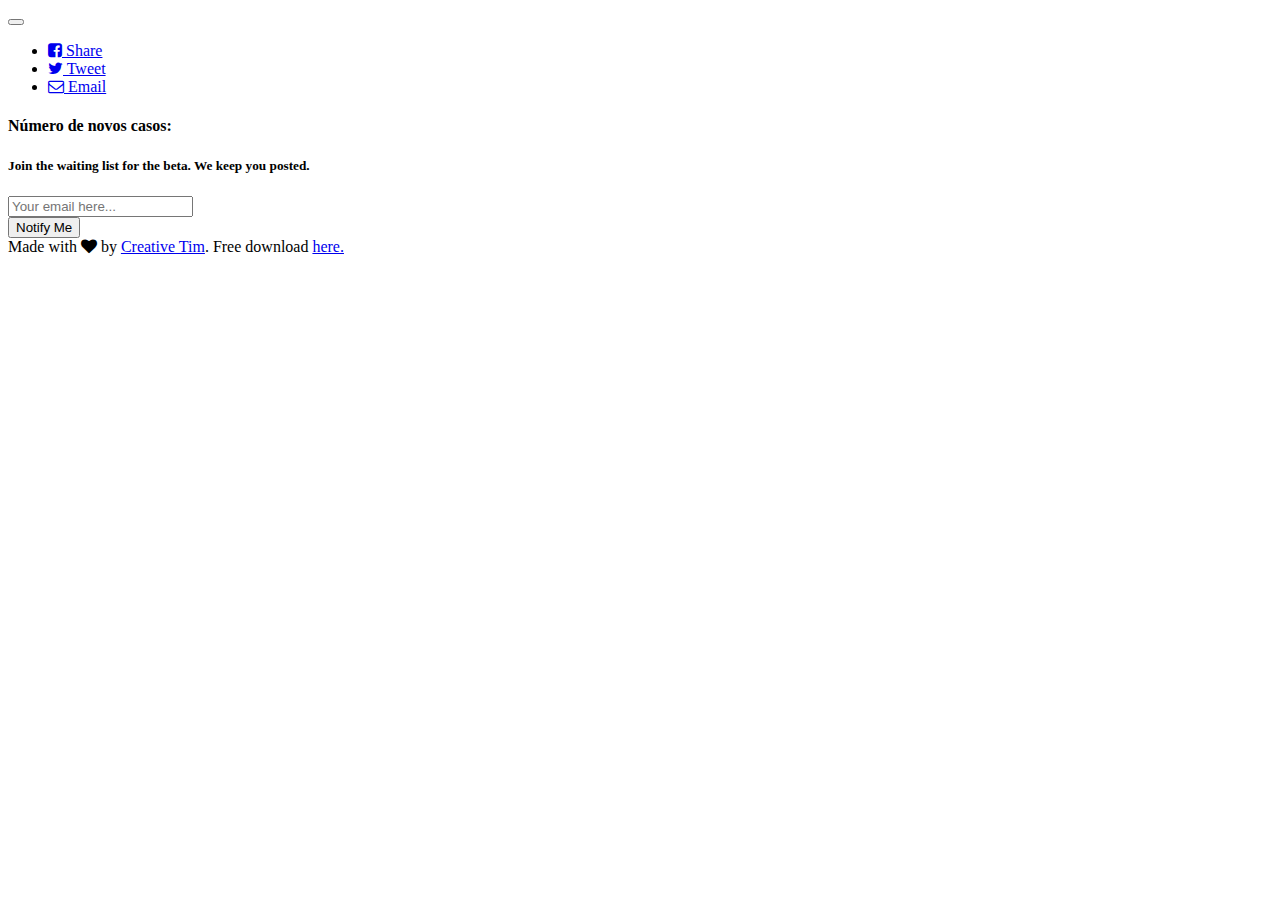
==== src/main/resources/views/index.html @ 6835284c "API integration completed" ====
<!doctype html>
<html lang="en" xmlns:th="http://www.w3.org/1999/xhtml">
<head>
	<meta charset="utf-8" />
	<meta http-equiv="X-UA-Compatible" content="IE=edge,chrome=1" />
    
    <meta content='width=device-width, initial-scale=1.0, maximum-scale=1.0, user-scalable=0' name='viewport' />
    <meta name="viewport" content="width=device-width" />
    
    <title>Já posso sair?</title>
    
    <link href="css/bootstrap.css" rel="stylesheet" />
	<link href="css/coming-sssoon.css" rel="stylesheet" />    
    
    <!--     Fonts     -->
    <link href="http://netdna.bootstrapcdn.com/font-awesome/4.1.0/css/font-awesome.css" rel="stylesheet">
    <link href='http://fonts.googleapis.com/css?family=Grand+Hotel' rel='stylesheet' type='text/css'>
  
</head>

<body>
<nav class="navbar navbar-transparent navbar-fixed-top" role="navigation">
  <div class="container">
    <!-- Brand and toggle get grouped for better mobile display -->
    <div class="navbar-header">
      <button type="button" class="navbar-toggle" data-toggle="collapse" data-target="#bs-example-navbar-collapse-1">
        <span class="sr-only">Toggle navigation</span>
        <span class="icon-bar"></span>
        <span class="icon-bar"></span>
        <span class="icon-bar"></span>
      </button>
    </div>

    <!-- Collect the nav links, forms, and other content for toggling -->
    <div class="collapse navbar-collapse" id="bs-example-navbar-collapse-1">
      <ul class="nav navbar-nav navbar-right">
            <li>
                <a href="#"> 
                    <i class="fa fa-facebook-square"></i>
                    Share
                </a>
            </li>
             <li>
                <a href="#"> 
                    <i class="fa fa-twitter"></i>
                    Tweet
                </a>
            </li>
             <li>
                <a href="#"> 
                    <i class="fa fa-envelope-o"></i>
                    Email
                </a>
            </li>
       </ul>
      
    </div><!-- /.navbar-collapse -->
  </div><!-- /.container -->
</nav>

<div class="main" style="background-image: url('images/default.jpg')">

<!--    Change the image source '/images/default.jpg' with your favourite image.     -->
    
    <div class="cover black" data-color="black"></div>
     
<!--   You can change the black color for the filter with those colors: blue, green, red, orange       -->

    <div class="container">
        <h1 class="logo cursive">
            <td th:text="${mainMessage}"/>
        </h1>
<!--  H1 can have 2 designs: "logo" and "logo cursive"           -->
        
        <div class="content">
            <h4 class="motto">Número de novos casos:</h4>

            <h5 class="info-text"   style="color: white;">
                <p><td th:text="${newCases}"/></p>
                <p><td th:text="${country}"/></p>
                <p><td th:text="${day}"/></p>
            </h5>

            <div class="subscribe">
                <h5 class="info-text">
                    Join the waiting list for the beta. We keep you posted.
                </h5>

                <div class="row">
                    <div class="col-md-4 col-md-offset-4 col-sm6-6 col-sm-offset-3 ">
                        <form class="form-inline" role="form" action="/createUser">
                          <div class="form-group">
                            <label class="sr-only" for="exampleInputEmail2">Email address</label>
                            <input type="email" class="form-control transparent" placeholder="Your email here...">
                          </div>
                          <button type="submit" class="btn btn-danger btn-fill">Notify Me</button>
                        </form>

                    </div>
                </div>
            </div>
        </div>
    </div>
    <div class="footer">
      <div class="container">
             Made with <i class="fa fa-heart heart"></i> by <a href="http://www.creative-tim.com">Creative Tim</a>. Free download <a href="http://www.creative-tim.com/product/coming-sssoon-page">here.</a>
      </div>
    </div>
 </div>
 </body>
   <script src="js/jquery-1.10.2.js" type="text/javascript"></script>
   <script src="js/bootstrap.min.js" type="text/javascript"></script>

</html>
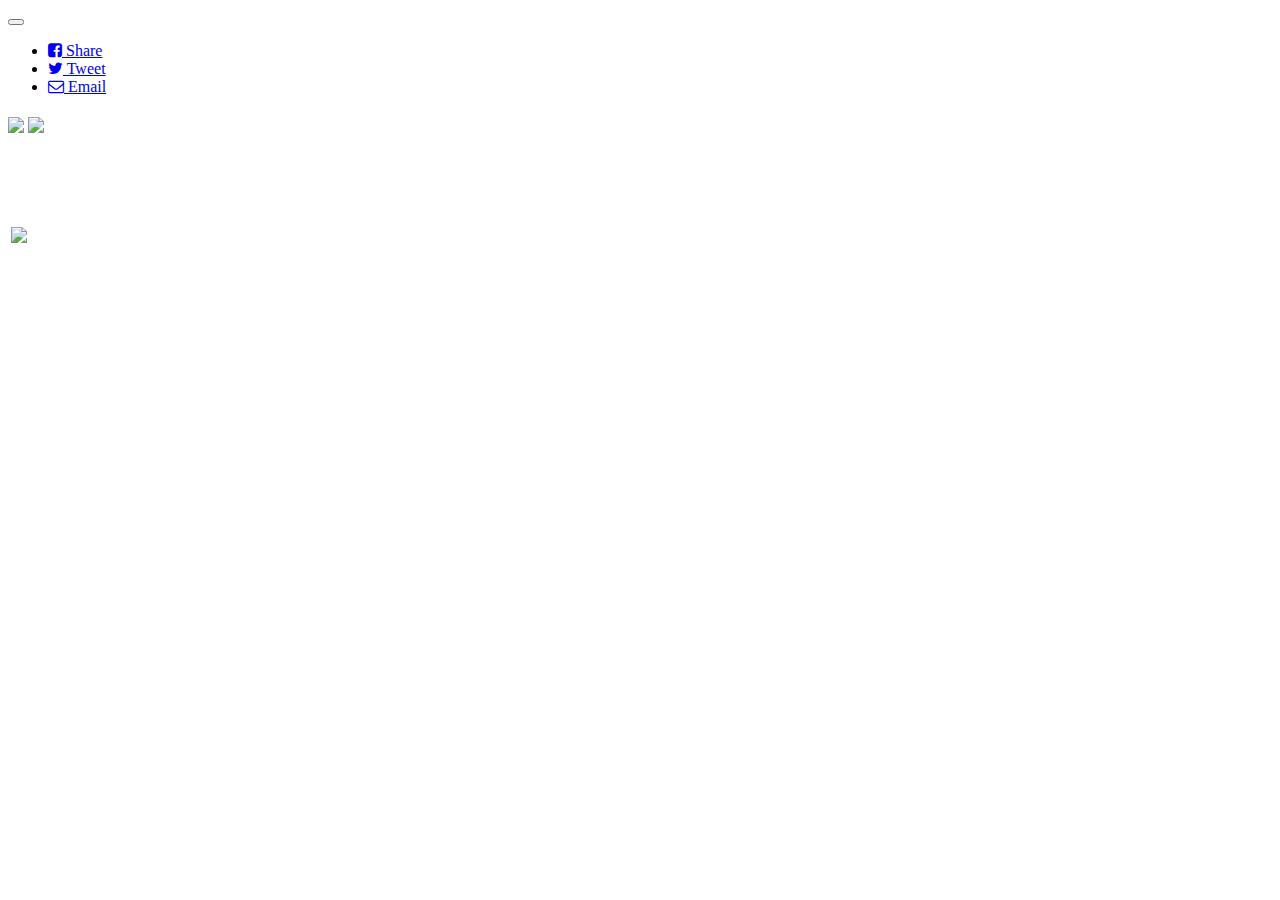
==== commit 3edcbc9a: "First version - Ja posso sair 1.0" ====
--- a/src/main/resources/views/index.html
+++ b/src/main/resources/views/index.html
@@ -13,9 +13,9 @@
 	<link href="css/coming-sssoon.css" rel="stylesheet" />    
     
     <!--     Fonts     -->
-    <link href="http://netdna.bootstrapcdn.com/font-awesome/4.1.0/css/font-awesome.css" rel="stylesheet">
-    <link href='http://fonts.googleapis.com/css?family=Grand+Hotel' rel='stylesheet' type='text/css'>
-  
+    <link href="https://netdna.bootstrapcdn.com/font-awesome/4.1.0/css/font-awesome.css" rel="stylesheet">
+    <link href='https://fonts.googleapis.com/css?family=Grand+Hotel' rel='stylesheet' type='text/css'>
+
 </head>
 
 <body>
@@ -58,7 +58,7 @@
   </div><!-- /.container -->
 </nav>
 
-<div class="main" style="background-image: url('images/default.jpg')">
+<div class="main" style="background-image: url('images/default.jpg');">
 
 <!--    Change the image source '/images/default.jpg' with your favourite image.     -->
     
@@ -71,17 +71,41 @@
             <td th:text="${mainMessage}"/>
         </h1>
 <!--  H1 can have 2 designs: "logo" and "logo cursive"           -->
-        
-        <div class="content">
-            <h4 class="motto">Número de novos casos:</h4>
+
+        <div class="content text-center">
+            <td>
+                <span th:if="${finallyFree}"><img src="/images/status/yes/yes-7.png"/></span>
+                <span th:unless="${finallyFree}"><img src="/images/status/no/no-7.png"/></span>
+            </td>
+
+            <h5 class="info-text" style="color: white;">
+                Dados de <td th:text="${country}"/> de dia <td th:text="${day}"/>
+            </h5>
 
             <h5 class="info-text"   style="color: white;">
-                <p><td th:text="${newCases}"/></p>
-                <p><td th:text="${country}"/></p>
-                <p><td th:text="${day}"/></p>
+                Novos casos:&nbsp;<p><td th:text="${newCases}"/>&nbsp;<img src="/images/arrows/up/up-arrow-1.png"/></p>
             </h5>
 
-            <div class="subscribe">
+
+
+            <!--Collapsable component-->
+            <!--<p>
+                <a class="btn btn-primary" data-toggle="collapse" href="#multiCollapseExample1" role="button" aria-expanded="false" aria-controls="multiCollapseExample1">Toggle first element</a>
+            </p>
+            <div class="row">
+                <div class="col">
+                    <div class="collapse multi-collapse" id="multiCollapseExample1">
+                        <div class="card card-body">
+                            Anim pariatur cliche reprehenderit, enim eiusmod high life accusamus terry richardson ad squid. Nihil anim keffiyeh helvetica, craft beer labore wes anderson cred nesciunt sapiente ea proident.
+                        </div>
+                    </div>
+                </div>
+            </div>
+            -->
+
+
+
+           <!-- <div class="subscribe">
                 <h5 class="info-text">
                     Join the waiting list for the beta. We keep you posted.
                 </h5>
@@ -100,15 +124,21 @@
                 </div>
             </div>
         </div>
-    </div>
+    </div>-->
+
+    <!--Modal-->
+        <!--<div class="col-md-4 col-sm-6">
+            <img src="/images/credits/me.jpg" alt="Circle Image" class="img-circle">
+        </div>-->
+
     <div class="footer">
       <div class="container">
-             Made with <i class="fa fa-heart heart"></i> by <a href="http://www.creative-tim.com">Creative Tim</a>. Free download <a href="http://www.creative-tim.com/product/coming-sssoon-page">here.</a>
+        <!--Footer content-->
       </div>
     </div>
  </div>
+
  </body>
    <script src="js/jquery-1.10.2.js" type="text/javascript"></script>
    <script src="js/bootstrap.min.js" type="text/javascript"></script>
-
 </html>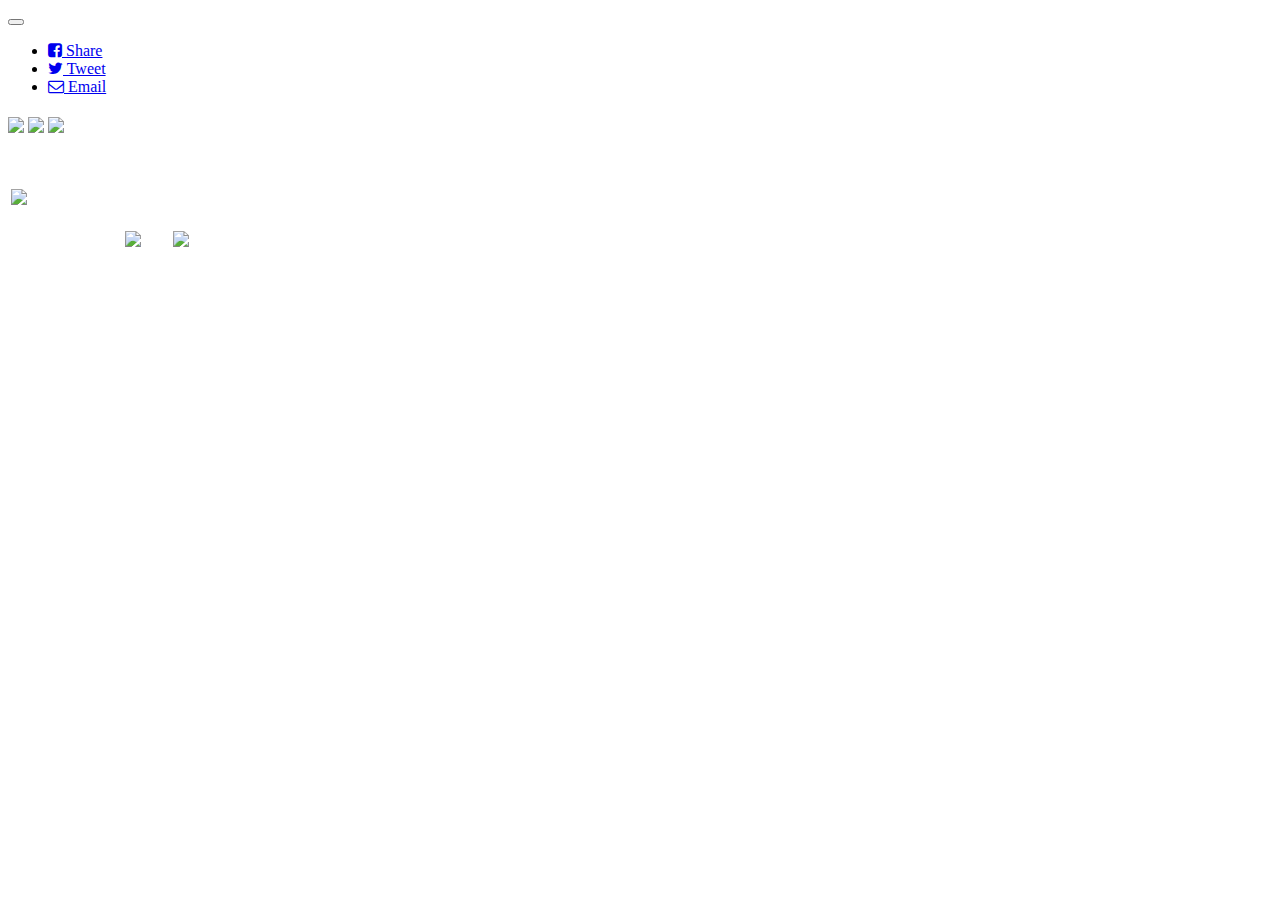
==== commit 631112ae: "UI work" ====
--- a/src/main/resources/views/index.html
+++ b/src/main/resources/views/index.html
@@ -14,6 +14,7 @@
     
     <!--     Fonts     -->
     <link href="https://netdna.bootstrapcdn.com/font-awesome/4.1.0/css/font-awesome.css" rel="stylesheet">
+    <link href="/css/style.css" rel="stylesheet">
     <link href='https://fonts.googleapis.com/css?family=Grand+Hotel' rel='stylesheet' type='text/css'>
 
 </head>
@@ -74,19 +75,24 @@
 
         <div class="content text-center">
             <td>
-                <span th:if="${finallyFree}"><img src="/images/status/yes/yes-7.png"/></span>
-                <span th:unless="${finallyFree}"><img src="/images/status/no/no-7.png"/></span>
+                <span th:unless="${finallyFree}"><img src="/images/status/yes/yes-7.png"/></span>
+                <span th:unless="${finallyFree}"><img src="/images/status/no/no-5.png"/></span>
+                <span th:unless="${finallyFree}"><img src="/images/status/careful/warning-5.png"/></span>
             </td>
 
+
+
+            <h5 class="info-text"   style="color: white;">
+                Número de novos casos de COVID-19:&nbsp;<p><td th:text="${newCases}"/>&nbsp;<span class="cssanimation sequence fadeInBottom"><img src="/images/arrows/up/up-arrow-1.png"/></span></p>
+            </h5>
+
             <h5 class="info-text" style="color: white;">
-                Dados de <td th:text="${country}"/> de dia <td th:text="${day}"/>
+                Dados recolhidos de <img src="/images/icons/portugal/pt-1.png"/>, dia: <td th:text="${day}"/> <img src="/images/icons/calendar/calendar-1.png"/>
             </h5>
 
             <h5 class="info-text"   style="color: white;">
-                Novos casos:&nbsp;<p><td th:text="${newCases}"/>&nbsp;<img src="/images/arrows/up/up-arrow-1.png"/></p>
+                O número de casos ainda tem valor "+" aconcelha-se tomar as seguintes medidas de protecção:
             </h5>
-
-
 
             <!--Collapsable component-->
             <!--<p>
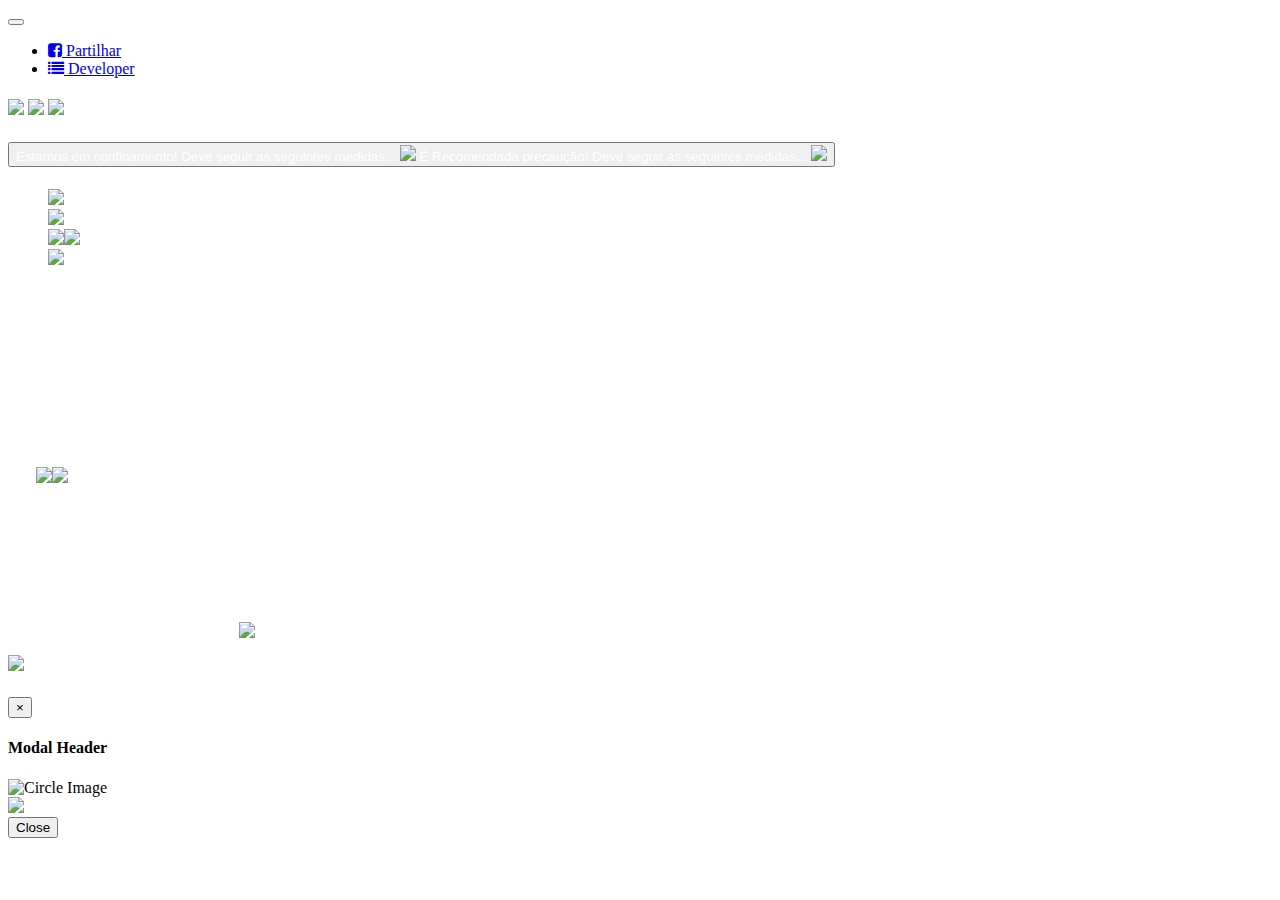
==== commit c4a72545: "UI finalized" ====
--- a/src/main/resources/views/index.html
+++ b/src/main/resources/views/index.html
@@ -36,21 +36,15 @@
     <div class="collapse navbar-collapse" id="bs-example-navbar-collapse-1">
       <ul class="nav navbar-nav navbar-right">
             <li>
-                <a href="#"> 
+                <a href="https://www.facebook.com/sharer/sharer.php?u=https://ja-posso-sair.herokuapp.com/">
                     <i class="fa fa-facebook-square"></i>
-                    Share
+                    Partilhar
                 </a>
             </li>
              <li>
-                <a href="#"> 
-                    <i class="fa fa-twitter"></i>
-                    Tweet
-                </a>
-            </li>
-             <li>
-                <a href="#"> 
-                    <i class="fa fa-envelope-o"></i>
-                    Email
+                <a href="#" data-toggle="modal" data-target="#aboutMe">
+                    <i class="fa fa-list"></i>
+                    Developer
                 </a>
             </li>
        </ul>
@@ -75,67 +69,84 @@
 
         <div class="content text-center">
             <td>
-                <span th:unless="${finallyFree}"><img src="/images/status/yes/yes-7.png"/></span>
-                <span th:unless="${finallyFree}"><img src="/images/status/no/no-5.png"/></span>
-                <span th:unless="${finallyFree}"><img src="/images/status/careful/warning-5.png"/></span>
+                <span th:if="${covidStatus == 'allowedToTakeAWalk'}"><img src="/images/status/yes/yes-7.png"/></span>
+                <span th:if="${covidStatus == 'notAllowedToTakeAWalk'}"><img src="/images/status/no/no-5.png"/></span>
+                <span th:if="${covidStatus == 'carefullyAllowedToTakeAWalk'}"><img src="/images/status/careful/warning-5.png"/></span>
             </td>
 
-
-
-            <h5 class="info-text"   style="color: white;">
-                Número de novos casos de COVID-19:&nbsp;<p><td th:text="${newCases}"/>&nbsp;<span class="cssanimation sequence fadeInBottom"><img src="/images/arrows/up/up-arrow-1.png"/></span></p>
-            </h5>
-
-            <h5 class="info-text" style="color: white;">
-                Dados recolhidos de <img src="/images/icons/portugal/pt-1.png"/>, dia: <td th:text="${day}"/> <img src="/images/icons/calendar/calendar-1.png"/>
-            </h5>
-
-            <h5 class="info-text"   style="color: white;">
-                O número de casos ainda tem valor "+" aconcelha-se tomar as seguintes medidas de protecção:
-            </h5>
-
-            <!--Collapsable component-->
-            <!--<p>
-                <a class="btn btn-primary" data-toggle="collapse" href="#multiCollapseExample1" role="button" aria-expanded="false" aria-controls="multiCollapseExample1">Toggle first element</a>
-            </p>
-            <div class="row">
-                <div class="col">
-                    <div class="collapse multi-collapse" id="multiCollapseExample1">
-                        <div class="card card-body">
-                            Anim pariatur cliche reprehenderit, enim eiusmod high life accusamus terry richardson ad squid. Nihil anim keffiyeh helvetica, craft beer labore wes anderson cred nesciunt sapiente ea proident.
+            <div id="accordion">
+                <div class="card">
+                    <div class="card-header" id="headingThree">
+                        <h5 class="mb-0">
+                            <button class="btn btn-link collapsed" data-toggle="collapse" data-target="#collapseThree" aria-expanded="true" aria-controls="collapseThree" style="color:white;">
+                                <span th:if="${covidStatus == 'notAllowedToTakeAWalk'}">
+                                    Estamos em confinamento!&nbsp;Deve seguir as seguintes medidas...&nbsp;<img src="/images/icons/mesures/plus.png"/>
+                                </span>
+                                <span th:if="${covidStatus == 'carefullyAllowedToTakeAWalk'}">
+                                    É Recomendada precaução!&nbsp;Deve seguir as seguintes medidas...&nbsp;<img src="/images/icons/mesures/plus.png"/>
+                                </span>
+                            </button>
+                        </h5>
+                    </div>
+                    <div id="collapseThree" class="collapse" aria-labelledby="headingThree" data-parent="#accordion">
+                        <div class="card-body">
+                            <ul class="list-group list-group-flush" style="color:white;">
+                                <span th:if="${covidStatus == 'notAllowedToTakeAWalk'}">
+                                    <li class="list-group-item"><img src="/images/icons/mesures/quarantine.png"/>&nbsp; Permanecer em casa o quanto possivel.</li>
+                                </span>
+                                <span th:if="${covidStatus == 'carefullyAllowedToTakeAWalk'}">
+                                    <li class="list-group-item"><img src="/images/icons/mesures/005-medir-distancia.png"/>&nbsp; Distanciamento social (min. 2 metros)</li>
+                                    <li class="list-group-item"><img src="/images/icons/mesures/003-mascarar.png"/><img src="/images/icons/mesures/004-mascarar-1.png"/>&nbsp; Uso permanente de máscara</li>
+                                    <li class="list-group-item"><img src="/images/icons/mesures/002-desinfetante.png"/>&nbsp; Desinfecção e lavagem regular das mãos</li>
+                                </span>
+                            </ul>
                         </div>
                     </div>
                 </div>
             </div>
-            -->
+
+            <h5 class="info-text" style="color: white;">
+                <p style="font-size: 7rem;"><td th:text="${newCases}" />&nbsp;<span th:if="${numbersIndicator == '-'}" class="cssanimation sequence fadeInBottom"><img src="/images/arrows/down/down-arrow-3.png"/></span><span th:if="${numbersIndicator == '+'}" class="cssanimation sequence fadeInBottom"><img src="/images/arrows/up/up-arrow-3.png"/></span></p>
+            </h5>
+
+            <h5 class="info-text" style="color: white;">
+                <p>novos casos de COVID-19 registados em <img src="/images/icons/portugal/pt-1.png"/> </p>
+                <img src="/images/icons/calendar/calendar-1.png"/> <td th:text="${day}"/>
+            </h5>
 
 
 
-           <!-- <div class="subscribe">
-                <h5 class="info-text">
-                    Join the waiting list for the beta. We keep you posted.
-                </h5>
+            <!-- Modal -->
+            <div id="aboutMe" class="modal fade" role="dialog">
+                <div class="modal-dialog">
 
-                <div class="row">
-                    <div class="col-md-4 col-md-offset-4 col-sm6-6 col-sm-offset-3 ">
-                        <form class="form-inline" role="form" action="/createUser">
-                          <div class="form-group">
-                            <label class="sr-only" for="exampleInputEmail2">Email address</label>
-                            <input type="email" class="form-control transparent" placeholder="Your email here...">
-                          </div>
-                          <button type="submit" class="btn btn-danger btn-fill">Notify Me</button>
-                        </form>
+                    <!-- Modal content-->
+                    <div class="modal-content">
+                        <div class="modal-header">
+                            <button type="button" class="close" data-dismiss="modal">&times;</button>
+                            <h4 class="modal-title">Modal Header</h4>
+                        </div>
+                        <div class="modal-body">
+                            <!--Modal-->
+                            <div class="col-md-4 col-sm-6">
+                                <img src="/images/credits/me.jpg" alt="Circle Image" class="img-circle"/>
+                            </div>
+                            <div class="col-md-4 col-sm-6">
+                                <img src="/images/credits/linkedin.png"/>
+                            </div>
+                        </div>
+                        <div class="modal-footer">
+                            <button type="button" class="btn btn-default" data-dismiss="modal">Close</button>
+                        </div>
+                    </div>
 
-                    </div>
                 </div>
             </div>
-        </div>
-    </div>-->
 
-    <!--Modal-->
-        <!--<div class="col-md-4 col-sm-6">
-            <img src="/images/credits/me.jpg" alt="Circle Image" class="img-circle">
-        </div>-->
+
+
+
+
 
     <div class="footer">
       <div class="container">
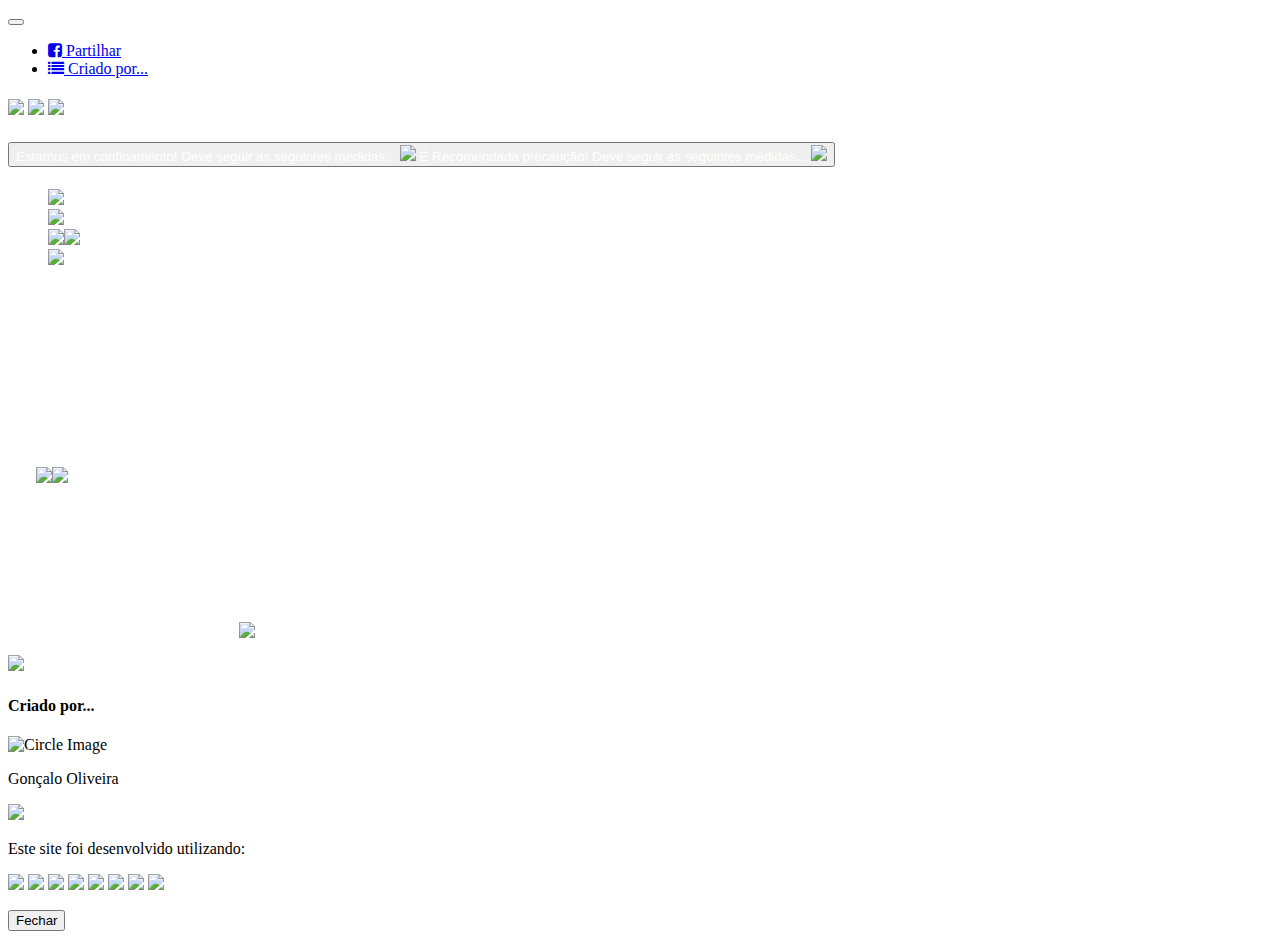
==== commit 77a7ca10: "Final version v1.0" ====
--- a/src/main/resources/views/index.html
+++ b/src/main/resources/views/index.html
@@ -1,28 +1,35 @@
 <!doctype html>
 <html lang="en" xmlns:th="http://www.w3.org/1999/xhtml">
 <head>
-	<meta charset="utf-8" />
+    <link rel="manifest" href="/manifest.json">
+    <link href="splashscreens/iphone5_splash.png" media="(device-width: 320px) and (device-height: 568px) and (-webkit-device-pixel-ratio: 2)" rel="apple-touch-startup-image" />
+    <link href="splashscreens/iphone6_splash.png" media="(device-width: 375px) and (device-height: 667px) and (-webkit-device-pixel-ratio: 2)" rel="apple-touch-startup-image" />
+    <link href="splashscreens/iphoneplus_splash.png" media="(device-width: 621px) and (device-height: 1104px) and (-webkit-device-pixel-ratio: 3)" rel="apple-touch-startup-image" />
+    <link href="splashscreens/iphonex_splash.png" media="(device-width: 375px) and (device-height: 812px) and (-webkit-device-pixel-ratio: 3)" rel="apple-touch-startup-image" />
+    <link href="splashscreens/ipad_splash.png" media="(device-width: 768px) and (device-height: 1024px) and (-webkit-device-pixel-ratio: 2)" rel="apple-touch-startup-image" />
+    <link href="splashscreens/ipadpro1_splash.png" media="(device-width: 834px) and (device-height: 1112px) and (-webkit-device-pixel-ratio: 2)" rel="apple-touch-startup-image" />
+    <link href="splashscreens/ipadpro2_splash.png" media="(device-width: 1024px) and (device-height: 1366px) and (-webkit-device-pixel-ratio: 2)" rel="apple-touch-startup-image" />
+    <meta name="apple-mobile-web-app-capable" content="yes"> <meta name="apple-mobile-web-app-status-bar-style" content="default"> <!--This tag customizes the status bar in iDevices and content attribute can have value: default(transparent), black, Black-translucent(results in a transparent background with white text. Additionally, this status bar floats above your content, meaning you have to push your content down 20px in order to not have the content overlap with the status bar text.-->
+    <link rel="apple-touch-icon" href="Resources/App Icon/windows/windowsphone-mediumtile-150-150.png"> <!--Here replace 'icon.png' with the path of your app's icon-->
+    <link rel="icon" type="image/png" href="/images/icons/mesures/001-pare.png"/>
+
+
+    <meta charset="utf-8" />
 	<meta http-equiv="X-UA-Compatible" content="IE=edge,chrome=1" />
-    
     <meta content='width=device-width, initial-scale=1.0, maximum-scale=1.0, user-scalable=0' name='viewport' />
     <meta name="viewport" content="width=device-width" />
-    
     <title>Já posso sair?</title>
-    
+
     <link href="css/bootstrap.css" rel="stylesheet" />
-	<link href="css/coming-sssoon.css" rel="stylesheet" />    
-    
-    <!--     Fonts     -->
+	<link href="css/coming-sssoon.css" rel="stylesheet" />
     <link href="https://netdna.bootstrapcdn.com/font-awesome/4.1.0/css/font-awesome.css" rel="stylesheet">
     <link href="/css/style.css" rel="stylesheet">
     <link href='https://fonts.googleapis.com/css?family=Grand+Hotel' rel='stylesheet' type='text/css'>
-
 </head>
 
 <body>
 <nav class="navbar navbar-transparent navbar-fixed-top" role="navigation">
   <div class="container">
-    <!-- Brand and toggle get grouped for better mobile display -->
     <div class="navbar-header">
       <button type="button" class="navbar-toggle" data-toggle="collapse" data-target="#bs-example-navbar-collapse-1">
         <span class="sr-only">Toggle navigation</span>
@@ -44,7 +51,7 @@
              <li>
                 <a href="#" data-toggle="modal" data-target="#aboutMe">
                     <i class="fa fa-list"></i>
-                    Developer
+                    Criado por...
                 </a>
             </li>
        </ul>
@@ -123,20 +130,28 @@
                     <!-- Modal content-->
                     <div class="modal-content">
                         <div class="modal-header">
-                            <button type="button" class="close" data-dismiss="modal">&times;</button>
-                            <h4 class="modal-title">Modal Header</h4>
+                            <h4 class="modal-title">Criado por...</h4>
                         </div>
                         <div class="modal-body">
-                            <!--Modal-->
-                            <div class="col-md-4 col-sm-6">
-                                <img src="/images/credits/me.jpg" alt="Circle Image" class="img-circle"/>
-                            </div>
-                            <div class="col-md-4 col-sm-6">
-                                <img src="/images/credits/linkedin.png"/>
-                            </div>
+                            <p><img src="/images/credits/me.jpg" alt="Circle Image" class="img-circle" style="width: 46%;"/></p>
+                            <p>Gonçalo Oliveira</p>
+                            <p></p>
+                            <p><img src="/images/credits/linkedin.png" style="width: 25%"/></p>
+
+                            <p>Este site foi desenvolvido utilizando:</p>
+                            <p>
+                                <img src="/images/resources/bootstrap.png" style="width:15%;"/>
+                                <img src="/images/resources/flaticon.png" style="width:15%;"/>
+                                <img src="/images/resources/heroku.png" style="width:15%;"/>
+                                <img src="/images/resources/intelliJ.jpg" style="width:15%;"/>
+                                <img src="/images/resources/java.png" style="width:15%;"/>
+                                <img src="/images/resources/rapidapi.png" style="width:15%;"/>
+                                <img src="/images/resources/spring.png" style="width:15%;"/>
+                                <img src="/images/resources/unsplash.jpg" style="width:15%;"/>
+                            </p>
                         </div>
                         <div class="modal-footer">
-                            <button type="button" class="btn btn-default" data-dismiss="modal">Close</button>
+                            <button type="button" class="btn btn-default" data-dismiss="modal">Fechar</button>
                         </div>
                     </div>
 
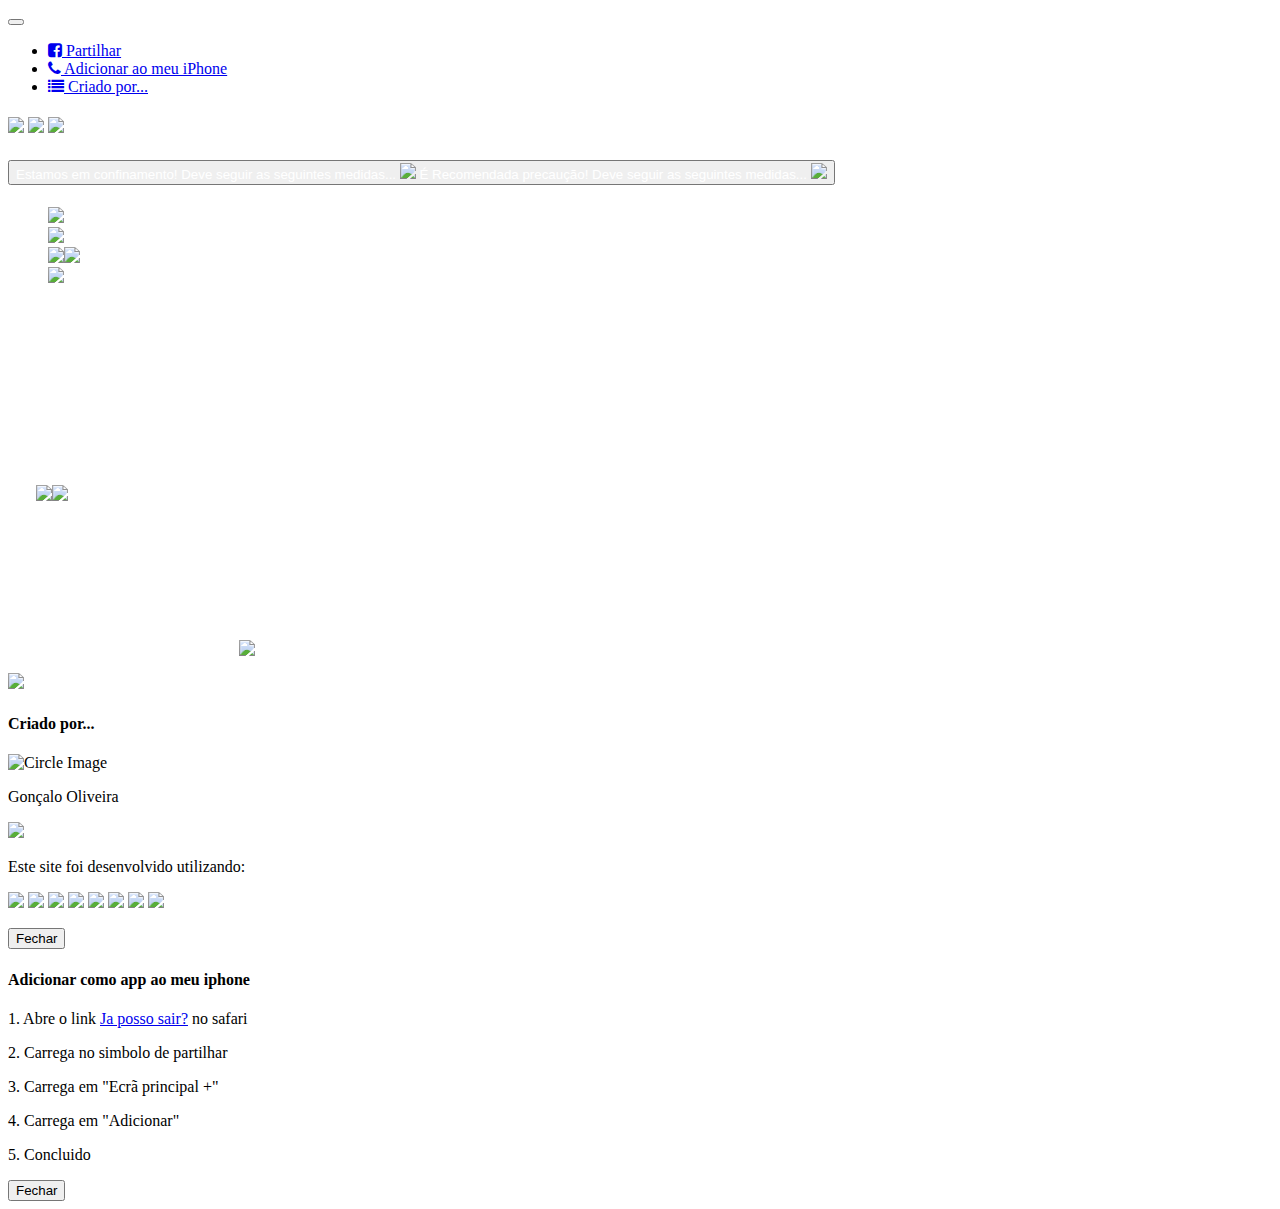
==== commit 0d55bd2a: "V1.2 with iphone webapp instructions" ====
--- a/src/main/resources/views/index.html
+++ b/src/main/resources/views/index.html
@@ -1,6 +1,11 @@
 <!doctype html>
 <html lang="en" xmlns:th="http://www.w3.org/1999/xhtml">
 <head>
+    <meta charset="utf-8" />
+    <meta http-equiv="X-UA-Compatible" content="IE=edge,chrome=1" />
+    <meta content='width=device-width, initial-scale=1.0, maximum-scale=1.0, user-scalable=0' name='viewport' />
+    <meta name="viewport" content="width=device-width" />
+    <meta name="apple-mobile-web-app-capable" content="yes"> <meta name="apple-mobile-web-app-status-bar-style" content="default"> <!--This tag customizes the status bar in iDevices and content attribute can have value: default(transparent), black, Black-translucent(results in a transparent background with white text. Additionally, this status bar floats above your content, meaning you have to push your content down 20px in order to not have the content overlap with the status bar text.-->
     <link rel="manifest" href="/manifest.json">
     <link href="splashscreens/iphone5_splash.png" media="(device-width: 320px) and (device-height: 568px) and (-webkit-device-pixel-ratio: 2)" rel="apple-touch-startup-image" />
     <link href="splashscreens/iphone6_splash.png" media="(device-width: 375px) and (device-height: 667px) and (-webkit-device-pixel-ratio: 2)" rel="apple-touch-startup-image" />
@@ -9,22 +14,14 @@
     <link href="splashscreens/ipad_splash.png" media="(device-width: 768px) and (device-height: 1024px) and (-webkit-device-pixel-ratio: 2)" rel="apple-touch-startup-image" />
     <link href="splashscreens/ipadpro1_splash.png" media="(device-width: 834px) and (device-height: 1112px) and (-webkit-device-pixel-ratio: 2)" rel="apple-touch-startup-image" />
     <link href="splashscreens/ipadpro2_splash.png" media="(device-width: 1024px) and (device-height: 1366px) and (-webkit-device-pixel-ratio: 2)" rel="apple-touch-startup-image" />
-    <meta name="apple-mobile-web-app-capable" content="yes"> <meta name="apple-mobile-web-app-status-bar-style" content="default"> <!--This tag customizes the status bar in iDevices and content attribute can have value: default(transparent), black, Black-translucent(results in a transparent background with white text. Additionally, this status bar floats above your content, meaning you have to push your content down 20px in order to not have the content overlap with the status bar text.-->
-    <link rel="apple-touch-icon" href="Resources/App Icon/windows/windowsphone-mediumtile-150-150.png"> <!--Here replace 'icon.png' with the path of your app's icon-->
-    <link rel="icon" type="image/png" href="/images/icons/mesures/001-pare.png"/>
-
-
-    <meta charset="utf-8" />
-	<meta http-equiv="X-UA-Compatible" content="IE=edge,chrome=1" />
-    <meta content='width=device-width, initial-scale=1.0, maximum-scale=1.0, user-scalable=0' name='viewport' />
-    <meta name="viewport" content="width=device-width" />
-    <title>Já posso sair?</title>
-
+    <link rel="apple-touch-icon" href="Resources/App Icon/windows/windowsphone-mediumtile-150-150.png"> <!--Here replace 'iconApp.png' with the path of your app's icon-->
+    <link rel="icon" type="image/png" href="/images/icons/app/iconApp.png"/>
     <link href="css/bootstrap.css" rel="stylesheet" />
 	<link href="css/coming-sssoon.css" rel="stylesheet" />
     <link href="https://netdna.bootstrapcdn.com/font-awesome/4.1.0/css/font-awesome.css" rel="stylesheet">
     <link href="/css/style.css" rel="stylesheet">
     <link href='https://fonts.googleapis.com/css?family=Grand+Hotel' rel='stylesheet' type='text/css'>
+    <title>Já posso sair?</title>
 </head>
 
 <body>
@@ -38,59 +35,53 @@
         <span class="icon-bar"></span>
       </button>
     </div>
-
-    <!-- Collect the nav links, forms, and other content for toggling -->
     <div class="collapse navbar-collapse" id="bs-example-navbar-collapse-1">
       <ul class="nav navbar-nav navbar-right">
-            <li>
-                <a href="https://www.facebook.com/sharer/sharer.php?u=https://ja-posso-sair.herokuapp.com/">
-                    <i class="fa fa-facebook-square"></i>
-                    Partilhar
-                </a>
-            </li>
-             <li>
-                <a href="#" data-toggle="modal" data-target="#aboutMe">
-                    <i class="fa fa-list"></i>
-                    Criado por...
-                </a>
-            </li>
+        <li>
+            <a href="https://www.facebook.com/sharer/sharer.php?u=https://ja-posso-sair.herokuapp.com/">
+                <i class="fa fa-facebook-square"></i>
+                Partilhar
+            </a>
+        </li>
+          <li>
+              <a href="#" data-toggle="modal" data-target="#iphone">
+                  <i class="fa fa-phone"></i>
+                  Adicionar ao meu iPhone
+              </a>
+          </li>
+          <li>
+              <a href="#" data-toggle="modal" data-target="#aboutMe">
+                  <i class="fa fa-list"></i>
+                  Criado por...
+              </a>
+          </li>
        </ul>
-      
-    </div><!-- /.navbar-collapse -->
-  </div><!-- /.container -->
+    </div>
+  </div>
 </nav>
 
 <div class="main" style="background-image: url('images/default.jpg');">
-
-<!--    Change the image source '/images/default.jpg' with your favourite image.     -->
-    
     <div class="cover black" data-color="black"></div>
-     
-<!--   You can change the black color for the filter with those colors: blue, green, red, orange       -->
-
     <div class="container">
         <h1 class="logo cursive">
             <td th:text="${mainMessage}"/>
         </h1>
-<!--  H1 can have 2 designs: "logo" and "logo cursive"           -->
-
         <div class="content text-center">
             <td>
                 <span th:if="${covidStatus == 'allowedToTakeAWalk'}"><img src="/images/status/yes/yes-7.png"/></span>
                 <span th:if="${covidStatus == 'notAllowedToTakeAWalk'}"><img src="/images/status/no/no-5.png"/></span>
                 <span th:if="${covidStatus == 'carefullyAllowedToTakeAWalk'}"><img src="/images/status/careful/warning-5.png"/></span>
             </td>
-
             <div id="accordion">
                 <div class="card">
                     <div class="card-header" id="headingThree">
                         <h5 class="mb-0">
                             <button class="btn btn-link collapsed" data-toggle="collapse" data-target="#collapseThree" aria-expanded="true" aria-controls="collapseThree" style="color:white;">
                                 <span th:if="${covidStatus == 'notAllowedToTakeAWalk'}">
-                                    Estamos em confinamento!&nbsp;Deve seguir as seguintes medidas...&nbsp;<img src="/images/icons/mesures/plus.png"/>
+                                    Estamos em confinamento!&nbsp;Deve seguir as seguintes medidas...&nbsp;<img src="/images/icons/app/plus.png"/>
                                 </span>
                                 <span th:if="${covidStatus == 'carefullyAllowedToTakeAWalk'}">
-                                    É Recomendada precaução!&nbsp;Deve seguir as seguintes medidas...&nbsp;<img src="/images/icons/mesures/plus.png"/>
+                                    É Recomendada precaução!&nbsp;Deve seguir as seguintes medidas...&nbsp;<img src="/images/icons/app/plus.png"/>
                                 </span>
                             </button>
                         </h5>
@@ -99,34 +90,27 @@
                         <div class="card-body">
                             <ul class="list-group list-group-flush" style="color:white;">
                                 <span th:if="${covidStatus == 'notAllowedToTakeAWalk'}">
-                                    <li class="list-group-item"><img src="/images/icons/mesures/quarantine.png"/>&nbsp; Permanecer em casa o quanto possivel.</li>
+                                    <li class="list-group-item"><img src="/images/icons/measures/quarantine.png"/>&nbsp; Permanecer em casa o quanto possivel.</li>
                                 </span>
                                 <span th:if="${covidStatus == 'carefullyAllowedToTakeAWalk'}">
-                                    <li class="list-group-item"><img src="/images/icons/mesures/005-medir-distancia.png"/>&nbsp; Distanciamento social (min. 2 metros)</li>
-                                    <li class="list-group-item"><img src="/images/icons/mesures/003-mascarar.png"/><img src="/images/icons/mesures/004-mascarar-1.png"/>&nbsp; Uso permanente de máscara</li>
-                                    <li class="list-group-item"><img src="/images/icons/mesures/002-desinfetante.png"/>&nbsp; Desinfecção e lavagem regular das mãos</li>
+                                    <li class="list-group-item"><img src="/images/icons/measures/distance.png"/>&nbsp; Distanciamento social (min. 2 metros)</li>
+                                    <li class="list-group-item"><img src="/images/icons/measures/mMask.png"/><img src="/images/icons/measures/wMask.png"/>&nbsp; Uso permanente de máscara</li>
+                                    <li class="list-group-item"><img src="/images/icons/measures/desinfectant.png"/>&nbsp; Desinfecção e lavagem regular das mãos</li>
                                 </span>
                             </ul>
                         </div>
                     </div>
                 </div>
             </div>
-
             <h5 class="info-text" style="color: white;">
                 <p style="font-size: 7rem;"><td th:text="${newCases}" />&nbsp;<span th:if="${numbersIndicator == '-'}" class="cssanimation sequence fadeInBottom"><img src="/images/arrows/down/down-arrow-3.png"/></span><span th:if="${numbersIndicator == '+'}" class="cssanimation sequence fadeInBottom"><img src="/images/arrows/up/up-arrow-3.png"/></span></p>
             </h5>
-
             <h5 class="info-text" style="color: white;">
                 <p>novos casos de COVID-19 registados em <img src="/images/icons/portugal/pt-1.png"/> </p>
                 <img src="/images/icons/calendar/calendar-1.png"/> <td th:text="${day}"/>
             </h5>
-
-
-
-            <!-- Modal -->
             <div id="aboutMe" class="modal fade" role="dialog">
                 <div class="modal-dialog">
-
                     <!-- Modal content-->
                     <div class="modal-content">
                         <div class="modal-header">
@@ -154,15 +138,28 @@
                             <button type="button" class="btn btn-default" data-dismiss="modal">Fechar</button>
                         </div>
                     </div>
-
                 </div>
             </div>
-
-
-
-
-
-
+            <div id="iphone" class="modal fade" role="dialog">
+                <div class="modal-dialog">
+                    <!-- Modal content-->
+                    <div class="modal-content">
+                        <div class="modal-header">
+                            <h4 class="modal-title">Adicionar como app ao meu iphone</h4>
+                        </div>
+                        <div class="modal-body">
+                            <p>1. Abre o link <a href="https://ja-posso-sair.herokuapp.com/">Ja posso sair?</a> no safari
+                            <p>2. Carrega no simbolo de partilhar
+                            <p>3. Carrega em "Ecrã principal +"
+                            <p>4. Carrega em "Adicionar"
+                            <p>5. Concluido
+                        </div>
+                        <div class="modal-footer">
+                            <button type="button" class="btn btn-default" data-dismiss="modal">Fechar</button>
+                        </div>
+                    </div>
+                </div>
+            </div>
     <div class="footer">
       <div class="container">
         <!--Footer content-->
